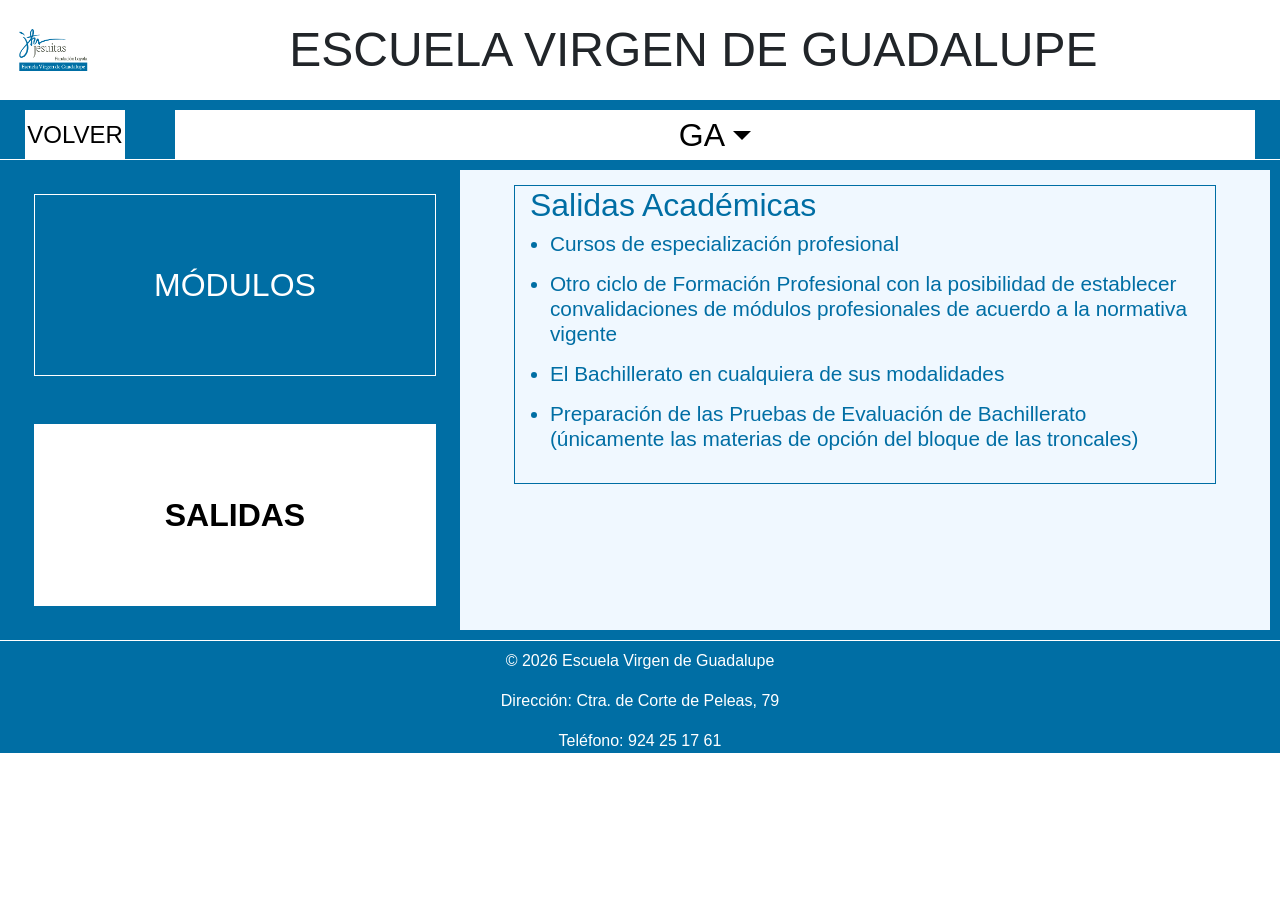
==== GAS.html @ 7174d304 "L" ====
<!DOCTYPE html>
<html lang="es">
<head>
    <meta charset="UTF-8">
    <meta name="viewport" content="width=device-width, initial-scale=1.0">
    <title>COLEGIO VIRGEN DE GUADALUPE</title>
    <link href="https://cdn.jsdelivr.net/npm/bootstrap@5.3.3/dist/css/bootstrap.min.css" rel="stylesheet">
    <link rel="stylesheet" href="estilo.css">
</head>
<body>
    <header class="container-fluid text-center">
        <div class="row align-items-center h-100">
            <div id="logotipo" class="col-1">
                <img src="IMAGENES/logotipo.png" alt="logotipo">
            </div>
            <div class="col-11">
                <h1>ESCUELA VIRGEN DE GUADALUPE</h1>
            </div>
        </div>
    </header>
    <nav class="navbar-custom">
        <ul class="nav h-100 d-flex list-unstyled m-0 p-0 align-items-stretch">
            <li class="nav-item dropdown flex-grow-1 d-flex">
                <a class="nav-link w-100 p-0 d-flex justify-content-center align-items-center dropdown-toggle" href="#" role="button" data-bs-toggle="dropdown">
                    GA
                </a>
                <ul class="dropdown-menu">
                    <li><a class="dropdown-item text-center" href="GA.html">GA</a></li>
                    <li><a class="dropdown-item text-center" href="SMR.html">SMR</a></li>
                    <li><a class="dropdown-item text-center" href="ME.html">ME</a></li>
                    <li><a class="dropdown-item text-center" href="EV.html">EV</a></li>
                </ul>
            </li>
            <li class="nav-item order-first d-flex" id="volver">
                <a class="nav-link w-100 p-0 d-flex justify-content-center align-items-center" href="index.html">VOLVER</a>
            </li>
        </ul>
    </nav>
    <main class="d-flex">
        <aside>
            <ul class="d-flex flex-column h-100 list-unstyled m-0 p-0">
                <li class="flex-grow-1 m-4">
                    <a class="d-flex justify-content-center align-items-center h-100" href="GAM.html">MÓDULOS</a>
                </li>
                <li class="flex-grow-1 m-4">
                    <a class="d-flex justify-content-center align-items-center h-100 activo" href="GAS.html">SALIDAS</a>
                </li>
            </ul>
        </aside>
        <section class="h-100 overflow-auto">
        <div id="infos">
            <div id="bloques">
                <h2>Salidas Académicas</h2>
                <ul>
                    <li>Cursos de especialización profesional</li>
                    <li>Otro ciclo de Formación Profesional con la posibilidad de establecer convalidaciones de módulos profesionales de acuerdo a la normativa vigente</li>
                    <li>El Bachillerato en cualquiera de sus modalidades</li>
                    <li>Preparación de las Pruebas de Evaluación de Bachillerato (únicamente las materias de opción del bloque de las troncales)</li>
                </ul>
            </div>
        </div>
    </section>
    </main>
    <footer class="text-center pt-2">
        <p>© 2026 Escuela Virgen de Guadalupe</p>
        <p>Dirección: Ctra. de Corte de Peleas, 79</p>
        <p>Teléfono: 924 25 17 61</p>
    </footer>
    <script src="https://cdn.jsdelivr.net/npm/bootstrap@5.3.3/dist/js/bootstrap.bundle.min.js"></script>
</body>
</html>
---- estilo.css ----
body {
    font-family: Verdana, Geneva, Tahoma, sans-serif;
    font-size: 16px;
    max-width: 1400px;
    margin: 0 auto;
}

header {
    height: 100px;
    margin: 0;
}

main {
    height: 480px;
    background-color: #006ea4;
    color: white;
    padding: 10px;
    font-size: 1.3rem;
}

aside {
    width: 35.71%;
    background-color: #006ea4;
}

section {
    background-color: aliceblue;
    color: black;
    width: 64.28571428571429%;
}

footer {
    border-top: 0.1px solid white;
    min-height: 110px;
    background-color: #006ea4;
    color: white;
}

header h1 {
    font-size: 3rem;
    font-family: 'Franklin Gothic Medium', 'Arial Narrow', Arial, sans-serif;
    height: 100%;
    margin: 0;
}

#logotipo img {
    width: 100%;
    height: auto;
    display: block;
}

nav.navbar-custom {
    height: 60px;
    background-color: #006ea4;
    padding: 10px 0;
    border-bottom: 0.1px solid white;
}

nav.navbar-custom ul {
    height: 100%;
}

nav.navbar-custom .nav-item {
    border: 1px solid white;
    margin: 0 25px;
}

nav.navbar-custom .nav-link {
    color: black;
    font-size: 2rem;
    font-family: 'Franklin Gothic Medium', 'Arial Narrow', Arial, sans-serif;
    background-color: white;
}

nav.navbar-custom .nav-link:hover {
    background-color: aliceblue;
    transition-duration: 2s;
}

#volver {
    flex: 0 0 100px;
    margin-right: 25px;
    background-color: white;
}

#volver a {
    font-size: 1.5em;
}

.dropdown-menu {
    background-color: white;
    border: 1px solid #006ea4;
    padding: 0;
    width: 100%;
}

.dropdown-item {
    font-family: 'Franklin Gothic Medium', 'Arial Narrow', Arial, sans-serif;
    font-size: 1.5rem;
    color: black;
    background-color: aliceblue;
    padding: 10px;
}

.dropdown-item:hover {
    background-color: white;
    transition-duration: 2s;
}

aside li {
    border: 1px solid white;
}

aside li a {
    text-decoration: none;
    color: white;
    font-size: 2rem;
}

aside li a:hover {
    background-color: aliceblue;
    color: black;
    transition-duration: 2s;
}

.activo {
    background-color: white;
    color: black;
    font-weight: bold;
}

#infos {
    display: flex;
    justify-content: center;
    align-items: center;
    padding: 15px;
}

#bloques {
    border: 1px solid #006ea4;
    padding: 0 15px 15px;
    width: 90%;
    color: #006ea4;
    font-size: 1.3rem;
}

#bloques li {
    margin-bottom: 15px;
    line-height: 1.2;
}

#bloques ul {
    list-style: disc;
    padding-left: 20px;
}

#info {
    display: grid;
    grid-template-columns: 1fr 1fr;
    justify-items: center;
    align-items: start;
    padding: 15px;
    gap: 10px;
}

#bloque {
    border: 1px solid #006ea4;
    padding: 0 15px;
    width: 90%;
    color: #006ea4;
    font-size: 1rem;
}

#bloque li {
    margin-bottom: 15px;
    line-height: 1.5;
}
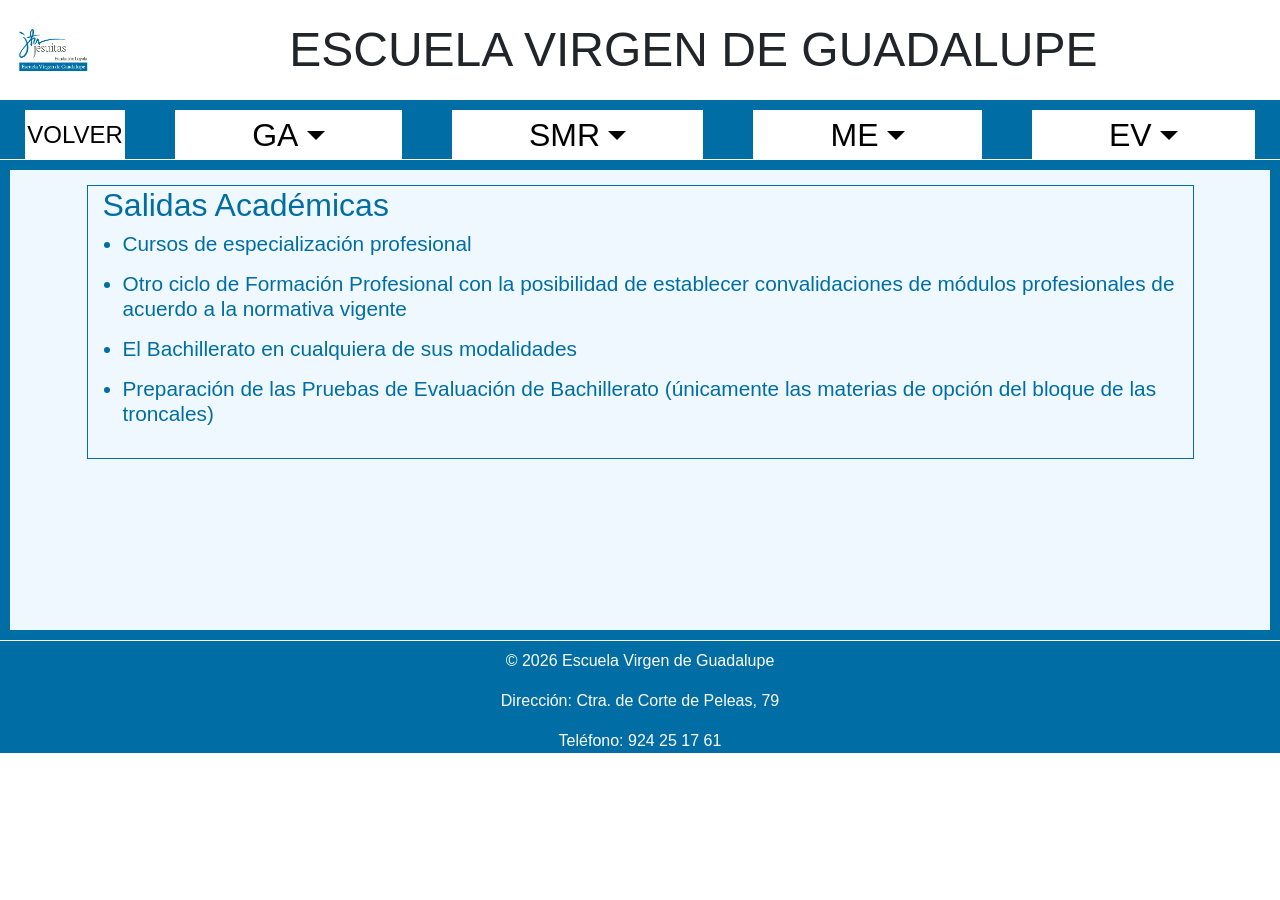
==== commit a14f6b88: "h" ====
--- a/GAS.html
+++ b/GAS.html
@@ -20,33 +20,40 @@
     </header>
     <nav class="navbar-custom">
         <ul class="nav h-100 d-flex list-unstyled m-0 p-0 align-items-stretch">
-            <li class="nav-item dropdown flex-grow-1 d-flex">
-                <a class="nav-link w-100 p-0 d-flex justify-content-center align-items-center dropdown-toggle" href="#" role="button" data-bs-toggle="dropdown">
-                    GA
-                </a>
+            <li class="nav-item d-flex" id="volver">
+                <a class="nav-link w-100 p-0 d-flex justify-content-center align-items-center" href="index.html">VOLVER</a>
+            </li>
+            <li class="nav-item flex-grow-1 d-flex">
+                <a class="nav-link w-100 p-0 d-flex justify-content-center align-items-center dropdown-toggle" href="#" role="button" data-bs-toggle="dropdown">GA</a>
                 <ul class="dropdown-menu">
-                    <li><a class="dropdown-item text-center" href="GA.html">GA</a></li>
-                    <li><a class="dropdown-item text-center" href="SMR.html">SMR</a></li>
-                    <li><a class="dropdown-item text-center" href="ME.html">ME</a></li>
-                    <li><a class="dropdown-item text-center" href="EV.html">EV</a></li>
+                    <li><a class="dropdown-item text-center" href="GAM.html">MÓDULOS</a></li>
+                    <li><a class="dropdown-item text-center" href="GAS.html">SALIDAS</a></li>
                 </ul>
             </li>
-            <li class="nav-item order-first d-flex" id="volver">
-                <a class="nav-link w-100 p-0 d-flex justify-content-center align-items-center" href="index.html">VOLVER</a>
+            <li class="nav-item flex-grow-1 d-flex">
+                <a class="nav-link w-100 p-0 d-flex justify-content-center align-items-center dropdown-toggle" href="#" role="button" data-bs-toggle="dropdown">SMR</a>
+                <ul class="dropdown-menu">
+                    <li><a class="dropdown-item text-center">MÓDULOS</a></li>
+                    <li><a class="dropdown-item text-center">SALIDAS</a></li>
+                </ul>
+            </li>
+            <li class="nav-item flex-grow-1 d-flex">
+                <a class="nav-link w-100 p-0 d-flex justify-content-center align-items-center dropdown-toggle" href="#" role="button" data-bs-toggle="dropdown">ME</a>
+                <ul class="dropdown-menu">
+                    <li><a class="dropdown-item text-center">MÓDULOS</a></li>
+                    <li><a class="dropdown-item text-center">SALIDAS</a></li>
+                </ul>
+            </li>
+            <li class="nav-item flex-grow-1 d-flex">
+                <a class="nav-link w-100 p-0 d-flex justify-content-center align-items-center dropdown-toggle" href="#" role="button" data-bs-toggle="dropdown">EV</a>
+                <ul class="dropdown-menu">
+                    <li><a class="dropdown-item text-center">MÓDULOS</a></li>
+                    <li><a class="dropdown-item text-center">SALIDAS</a></li>
+                </ul>
             </li>
         </ul>
     </nav>
     <main class="d-flex">
-        <aside>
-            <ul class="d-flex flex-column h-100 list-unstyled m-0 p-0">
-                <li class="flex-grow-1 m-4">
-                    <a class="d-flex justify-content-center align-items-center h-100" href="GAM.html">MÓDULOS</a>
-                </li>
-                <li class="flex-grow-1 m-4">
-                    <a class="d-flex justify-content-center align-items-center h-100 activo" href="GAS.html">SALIDAS</a>
-                </li>
-            </ul>
-        </aside>
         <section class="h-100 overflow-auto">
         <div id="infos">
             <div id="bloques">
--- a/estilo.css
+++ b/estilo.css
@@ -18,15 +18,10 @@
     font-size: 1.3rem;
 }
 
-aside {
-    width: 35.71%;
-    background-color: #006ea4;
-}
-
 section {
     background-color: aliceblue;
     color: black;
-    width: 64.28571428571429%;
+    width: 100%;
 }
 
 footer {
@@ -54,10 +49,6 @@
     background-color: #006ea4;
     padding: 10px 0;
     border-bottom: 0.1px solid white;
-}
-
-nav.navbar-custom ul {
-    height: 100%;
 }
 
 nav.navbar-custom .nav-item {
@@ -91,42 +82,6 @@
     background-color: white;
     border: 1px solid #006ea4;
     padding: 0;
-    width: 100%;
-}
-
-.dropdown-item {
-    font-family: 'Franklin Gothic Medium', 'Arial Narrow', Arial, sans-serif;
-    font-size: 1.5rem;
-    color: black;
-    background-color: aliceblue;
-    padding: 10px;
-}
-
-.dropdown-item:hover {
-    background-color: white;
-    transition-duration: 2s;
-}
-
-aside li {
-    border: 1px solid white;
-}
-
-aside li a {
-    text-decoration: none;
-    color: white;
-    font-size: 2rem;
-}
-
-aside li a:hover {
-    background-color: aliceblue;
-    color: black;
-    transition-duration: 2s;
-}
-
-.activo {
-    background-color: white;
-    color: black;
-    font-weight: bold;
 }
 
 #infos {
